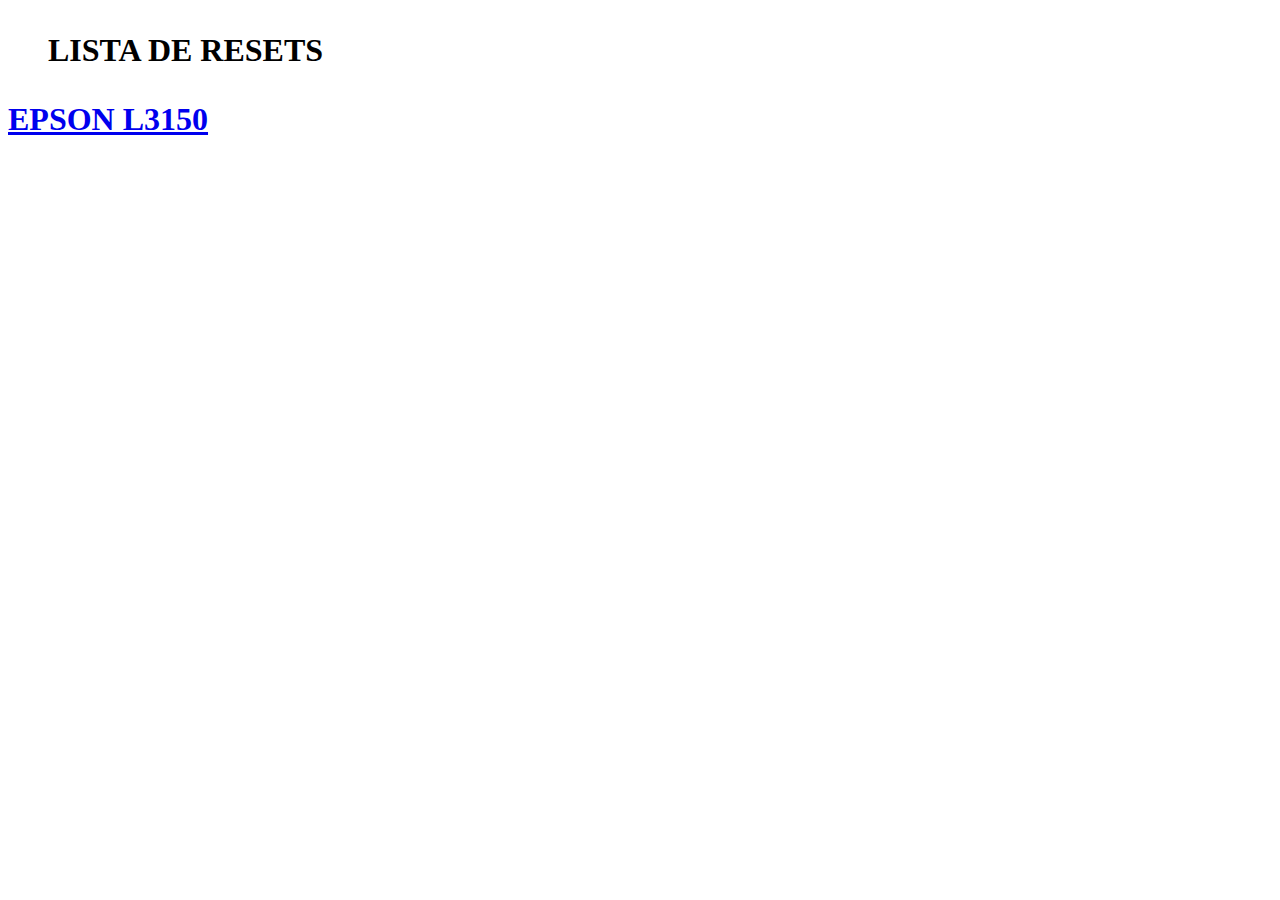
==== impressoras/epson/resets/index.html @ bdcab66b "Add files via upload" ====
<!DOCTYPE html>
<html lang="pt-BR">

<head>
  <meta charset="UTF-8">
  <meta name="viewport" content="width=device-width, initial-scale=1.0">
  <title>Resets</title>
</head>

<body>
  <div>
    <h1>
      <ul>LISTA DE RESETS</ul>
      <li><a href="/impressoras/epson/resets/EPSON L3150.rar">EPSON L3150</a></li>

    </h1>
  </div>
</body>

</html>
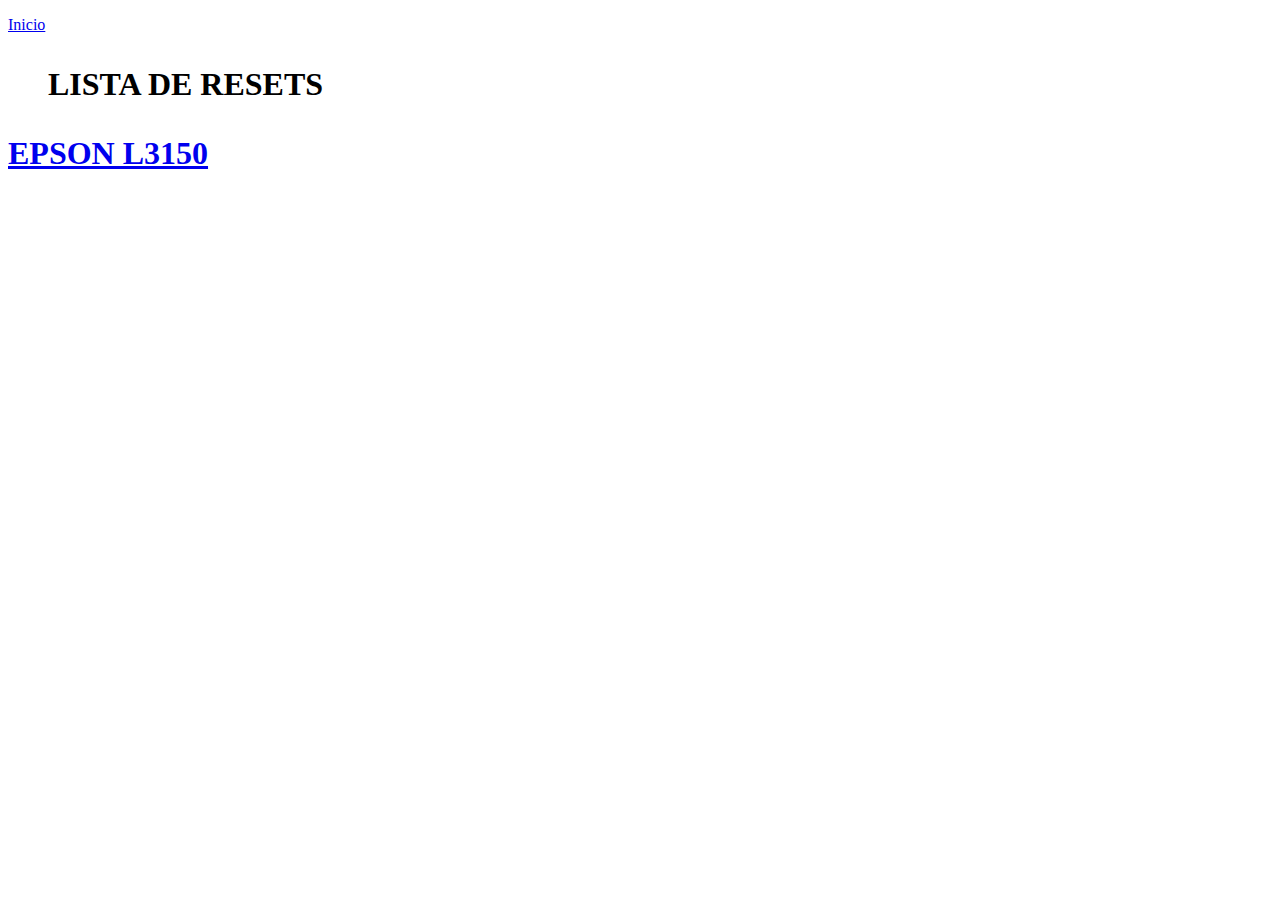
==== commit 6ea3f037: "Update index.html" ====
--- a/impressoras/epson/resets/index.html
+++ b/impressoras/epson/resets/index.html
@@ -9,12 +9,14 @@
 
 <body>
   <div>
+    <div>
+      <p><a href="./index.html">Inicio</a></p>
     <h1>
       <ul>LISTA DE RESETS</ul>
-      <li><a href="/impressoras/epson/resets/EPSON L3150.rar">EPSON L3150</a></li>
+      <li><a href="./impressoras/epson/resets/EPSON L3150.rar">EPSON L3150</a></li>
 
     </h1>
   </div>
 </body>
 
-</html>+</html>
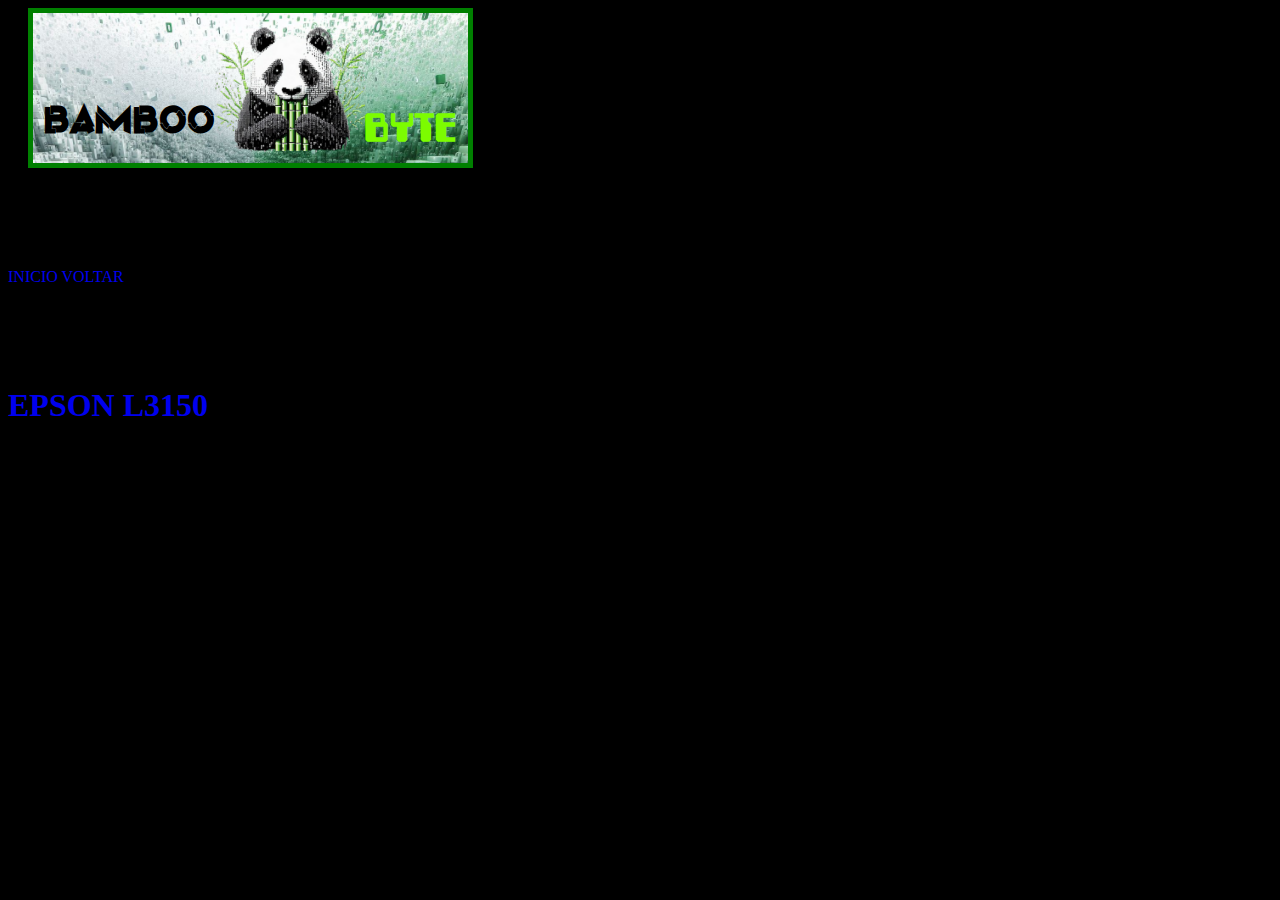
==== commit 113e780f: "Add files via upload" ====
--- a/impressoras/epson/resets/index.html
+++ b/impressoras/epson/resets/index.html
@@ -5,18 +5,27 @@
   <meta charset="UTF-8">
   <meta name="viewport" content="width=device-width, initial-scale=1.0">
   <title>Resets</title>
+  <link rel="stylesheet" href="/main.css">
 </head>
 
 <body>
+  <div class="logo">
+    <h1 class="bamboo">BAMBOO</h1>
+    <img class="panda" src="/imgs/panda logo1.png" alt="PANDA">
+    <h1 class="byte">BYTE</h1>
+  </div>
   <div>
-    <div>
-      <p><a href="./index.html">Inicio</a></p>
+    <a href="/index.html">INICIO</a>
+    <a href="/impressoras/epson/menu.html">VOLTAR</a>
+
+  </div>
+  <div>
     <h1>
       <ul>LISTA DE RESETS</ul>
-      <li><a href="./impressoras/epson/resets/EPSON L3150.rar">EPSON L3150</a></li>
+      <li><a href="/impressoras/epson/resets/EPSON L3150.rar">EPSON L3150</a></li>
 
     </h1>
   </div>
 </body>
 
-</html>
+</html>--- a/main.css
+++ b/main.css
@@ -0,0 +1,51 @@
+.logo {
+  display: flex;
+  align-items: end;
+  padding: 0px;
+  border: solid 5px green;
+  background-image: url(/imgs/fundo.jpg);
+  background-size: cover;
+  background-repeat: no-repeat;
+  width: fit-content;
+  margin-bottom: 100px;
+  margin-left: 20px;
+}
+
+.bamboo {
+  font-family: origin;
+  color: #000;
+  margin-left: 10px;
+  font-size: 38px;
+}
+
+.byte {
+  font-family: ComputerFont;
+  color: #7cfc00;
+  margin-right: 10px;
+  margin-bottom: 13px;
+  font-size: 45px;
+}
+
+.panda {
+  z-index: 0;
+  margin: 0px;
+  width: 150px;
+}
+
+html {
+  background: #000;
+}
+
+@font-face {
+  font-family: ComputerFont;
+  src: url(/fonts/computerfont/Computerfont.ttf);
+}
+
+@font-face {
+  font-family: origin;
+  src: url(/fonts/origin_tech/origintech.ttf);
+}
+
+a {
+  text-decoration: none;
+}
